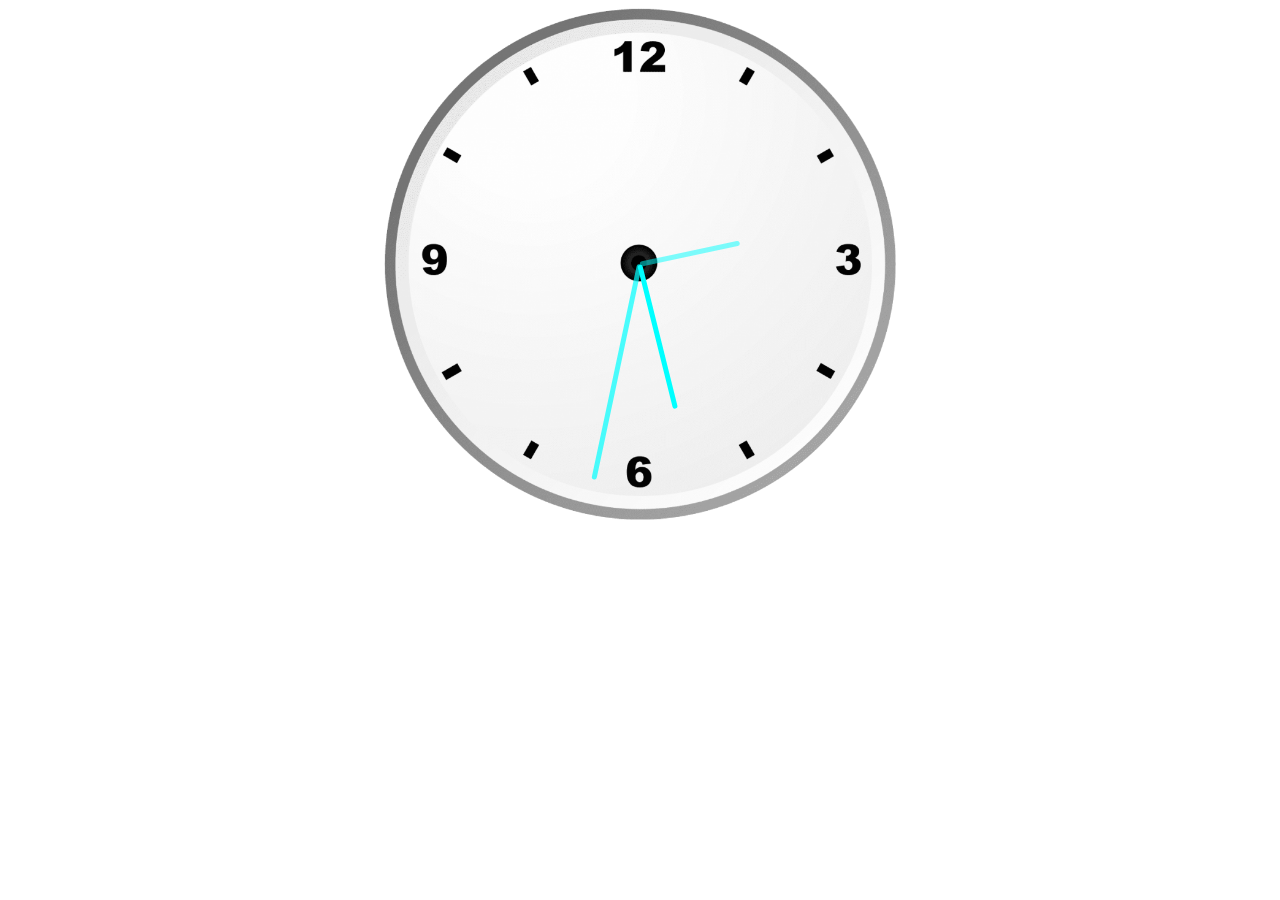
==== index.html @ a7f10855 "Add files via upload" ====
<!DOCTYPE html>
<html lang="en">

<head>
    <meta charset="UTF-8">
    <meta http-equiv="X-UA-Compatible" content="IE=edge">
    <meta name="viewport" content="width=device-width, initial-scale=1.0">
    <title>Document</title>
    <link rel="stylesheet" href="style.css">
    <script src="index.js"></script>
</head>
<div id="clockcont">
    <div id="hr"></div>
    <div id="min"></div>
    <div id="sec"></div>
</div>

<body>

</body>

</html>
---- style.css ----
#clockcont {
    background-color: red;
    height: 40vw;
    width: 40vw;
    background: url(clock.png) no-repeat;
    background-size: 100%;
    margin: auto;
    position: relative;
}

#hr,
#min,
#sec {
    position: absolute;
    background: cyan;
    border-radius: 10px;
    transform-origin: bottom;
}

#hr {
    width: 1%;
    height: 29%;
    top: 21%;
    right: 49.5%;

    
}

#min {
    width: 1%;
    height: 43%;
    top: 7%;
    right: 49.5%;
    opacity: 0.7;
    
    
}

#sec {
    width: 1%;
    height: 20%;
    top: 30%;
    right: 49.5%;
    opacity: 0.5;
}
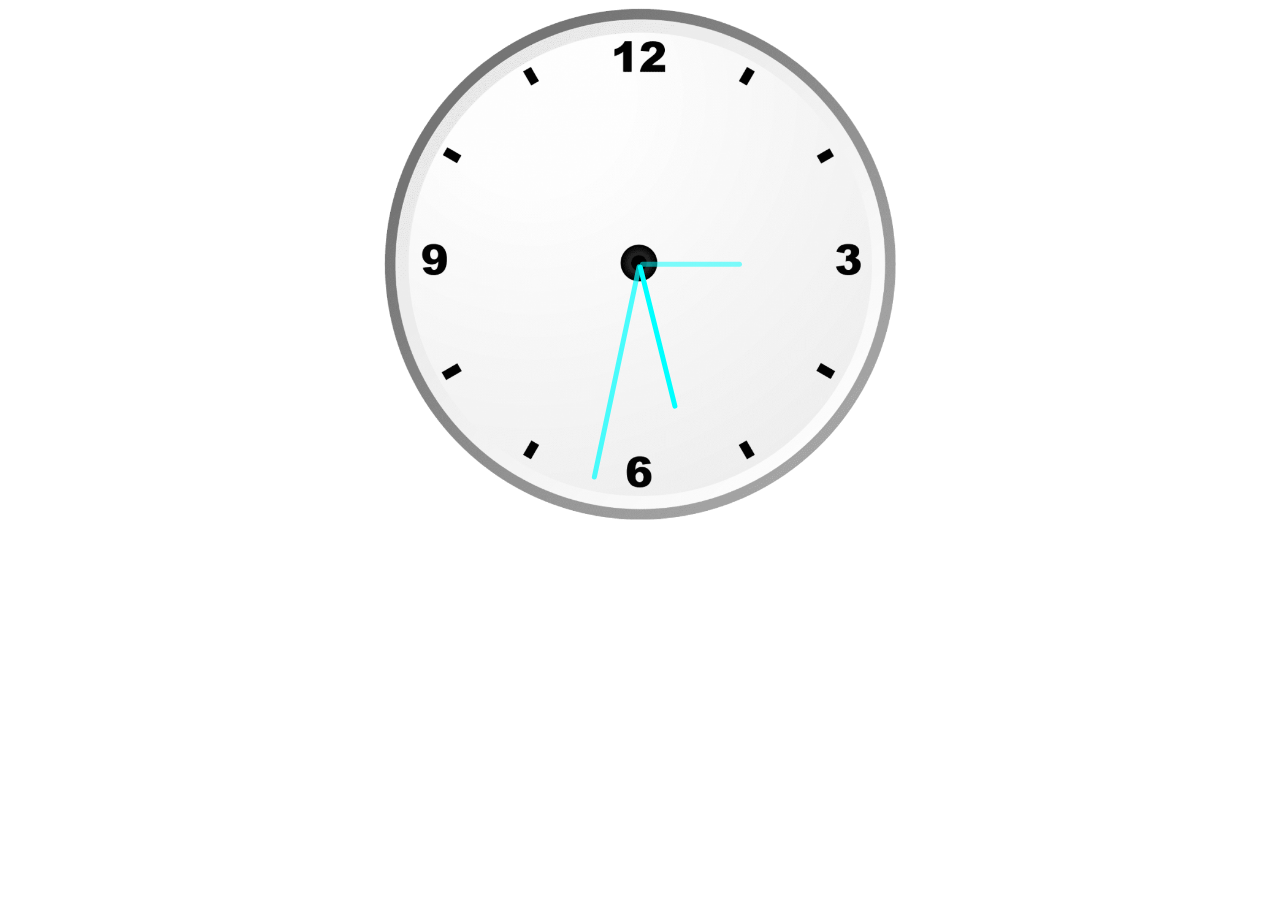
==== commit 41a9a27a: "Update index.html" ====
--- a/index.html
+++ b/index.html
@@ -5,7 +5,7 @@
     <meta charset="UTF-8">
     <meta http-equiv="X-UA-Compatible" content="IE=edge">
     <meta name="viewport" content="width=device-width, initial-scale=1.0">
-    <title>Document</title>
+    <title>Analogue Clock</title>
     <link rel="stylesheet" href="style.css">
     <script src="index.js"></script>
 </head>
@@ -19,4 +19,4 @@
 
 </body>
 
-</html>+</html>
